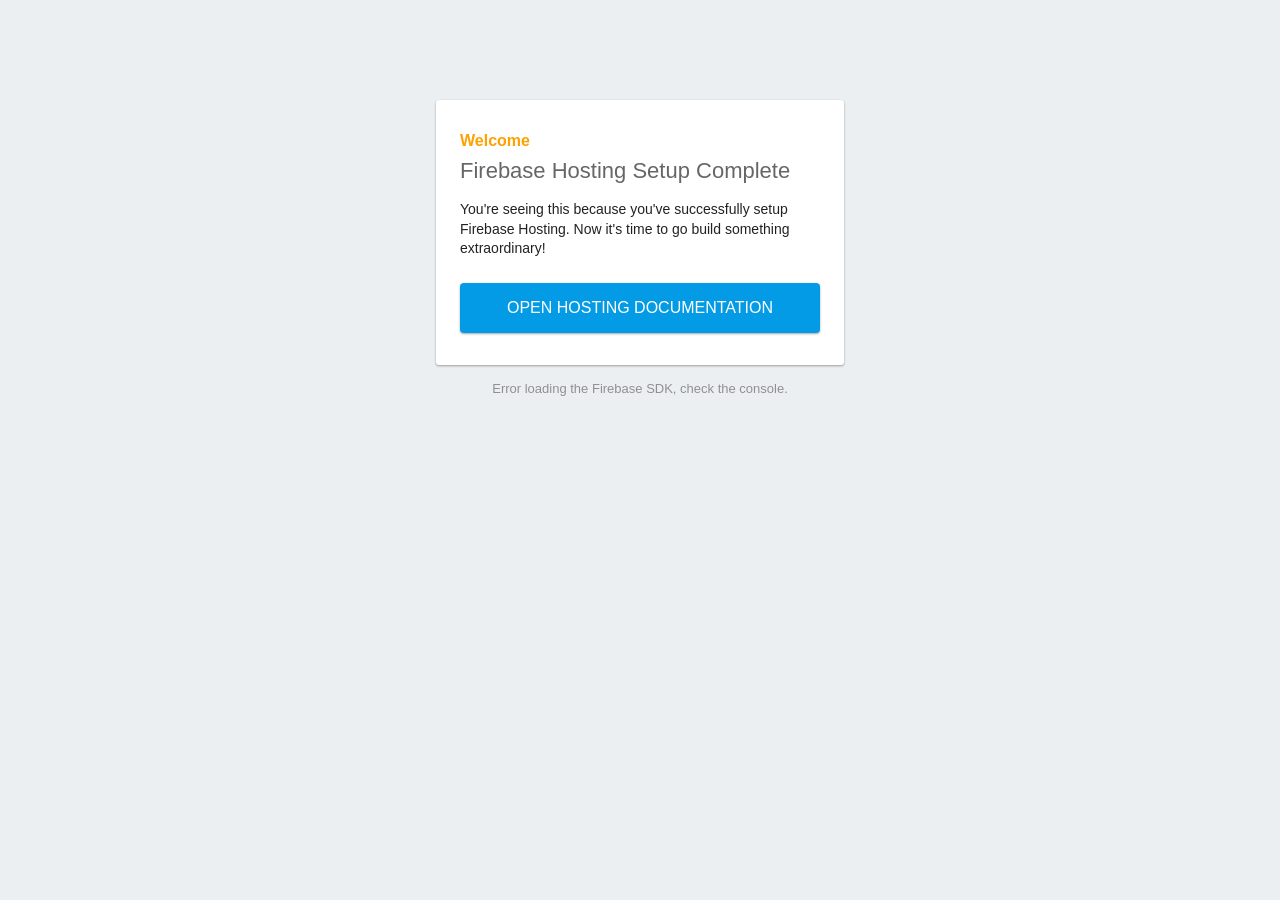
==== index.html @ 7377c233 "updating files" ====
<!DOCTYPE html>
<html>
  <head>
    <meta charset="utf-8">
    <meta name="viewport" content="width=device-width, initial-scale=1">
    <title>Welcome to Firebase Hosting</title>

    <!-- update the version number as needed -->
    <script defer src="/__/firebase/9.9.1/firebase-app-compat.js"></script>
    <!-- include only the Firebase features as you need -->
    <script defer src="/__/firebase/9.9.1/firebase-auth-compat.js"></script>
    <script defer src="/__/firebase/9.9.1/firebase-database-compat.js"></script>
    <script defer src="/__/firebase/9.9.1/firebase-firestore-compat.js"></script>
    <script defer src="/__/firebase/9.9.1/firebase-functions-compat.js"></script>
    <script defer src="/__/firebase/9.9.1/firebase-messaging-compat.js"></script>
    <script defer src="/__/firebase/9.9.1/firebase-storage-compat.js"></script>
    <script defer src="/__/firebase/9.9.1/firebase-analytics-compat.js"></script>
    <script defer src="/__/firebase/9.9.1/firebase-remote-config-compat.js"></script>
    <script defer src="/__/firebase/9.9.1/firebase-performance-compat.js"></script>
    <!-- 
      initialize the SDK after all desired features are loaded, set useEmulator to false
      to avoid connecting the SDK to running emulators.
    -->
    <script defer src="/__/firebase/init.js?useEmulator=true"></script>

    <style media="screen">
      body { background: #ECEFF1; color: rgba(0,0,0,0.87); font-family: Roboto, Helvetica, Arial, sans-serif; margin: 0; padding: 0; }
      #message { background: white; max-width: 360px; margin: 100px auto 16px; padding: 32px 24px; border-radius: 3px; }
      #message h2 { color: #ffa100; font-weight: bold; font-size: 16px; margin: 0 0 8px; }
      #message h1 { font-size: 22px; font-weight: 300; color: rgba(0,0,0,0.6); margin: 0 0 16px;}
      #message p { line-height: 140%; margin: 16px 0 24px; font-size: 14px; }
      #message a { display: block; text-align: center; background: #039be5; text-transform: uppercase; text-decoration: none; color: white; padding: 16px; border-radius: 4px; }
      #message, #message a { box-shadow: 0 1px 3px rgba(0,0,0,0.12), 0 1px 2px rgba(0,0,0,0.24); }
      #load { color: rgba(0,0,0,0.4); text-align: center; font-size: 13px; }
      @media (max-width: 600px) {
        body, #message { margin-top: 0; background: white; box-shadow: none; }
        body { border-top: 16px solid #ffa100; }
      }
    </style>
  </head>
  <body>
    <div id="message">
      <h2>Welcome</h2>
      <h1>Firebase Hosting Setup Complete</h1>
      <p>You're seeing this because you've successfully setup Firebase Hosting. Now it's time to go build something extraordinary!</p>
      <a target="_blank" href="https://firebase.google.com/docs/hosting/">Open Hosting Documentation</a>
    </div>
    <p id="load">Firebase SDK Loading&hellip;</p>

    <script>
      document.addEventListener('DOMContentLoaded', function() {
        const loadEl = document.querySelector('#load');
        // // 🔥🔥🔥🔥🔥🔥🔥🔥🔥🔥🔥🔥🔥🔥🔥🔥🔥🔥🔥🔥🔥🔥🔥🔥🔥🔥🔥🔥🔥🔥🔥
        // // The Firebase SDK is initialized and available here!
        //
        // firebase.auth().onAuthStateChanged(user => { });
        // firebase.database().ref('/path/to/ref').on('value', snapshot => { });
        // firebase.firestore().doc('/foo/bar').get().then(() => { });
        // firebase.functions().httpsCallable('yourFunction')().then(() => { });
        // firebase.messaging().requestPermission().then(() => { });
        // firebase.storage().ref('/path/to/ref').getDownloadURL().then(() => { });
        // firebase.analytics(); // call to activate
        // firebase.analytics().logEvent('tutorial_completed');
        // firebase.performance(); // call to activate
        //
        // // 🔥🔥🔥🔥🔥🔥🔥🔥🔥🔥🔥🔥🔥🔥🔥🔥🔥🔥🔥🔥🔥🔥🔥🔥🔥🔥🔥🔥🔥🔥🔥

        try {
          let app = firebase.app();
          let features = [
            'auth', 
            'database', 
            'firestore',
            'functions',
            'messaging', 
            'storage', 
            'analytics', 
            'remoteConfig',
            'performance',
          ].filter(feature => typeof app[feature] === 'function');
          loadEl.textContent = `Firebase SDK loaded with ${features.join(', ')}`;
        } catch (e) {
          console.error(e);
          loadEl.textContent = 'Error loading the Firebase SDK, check the console.';
        }
      });
    </script>
  </body>
</html>
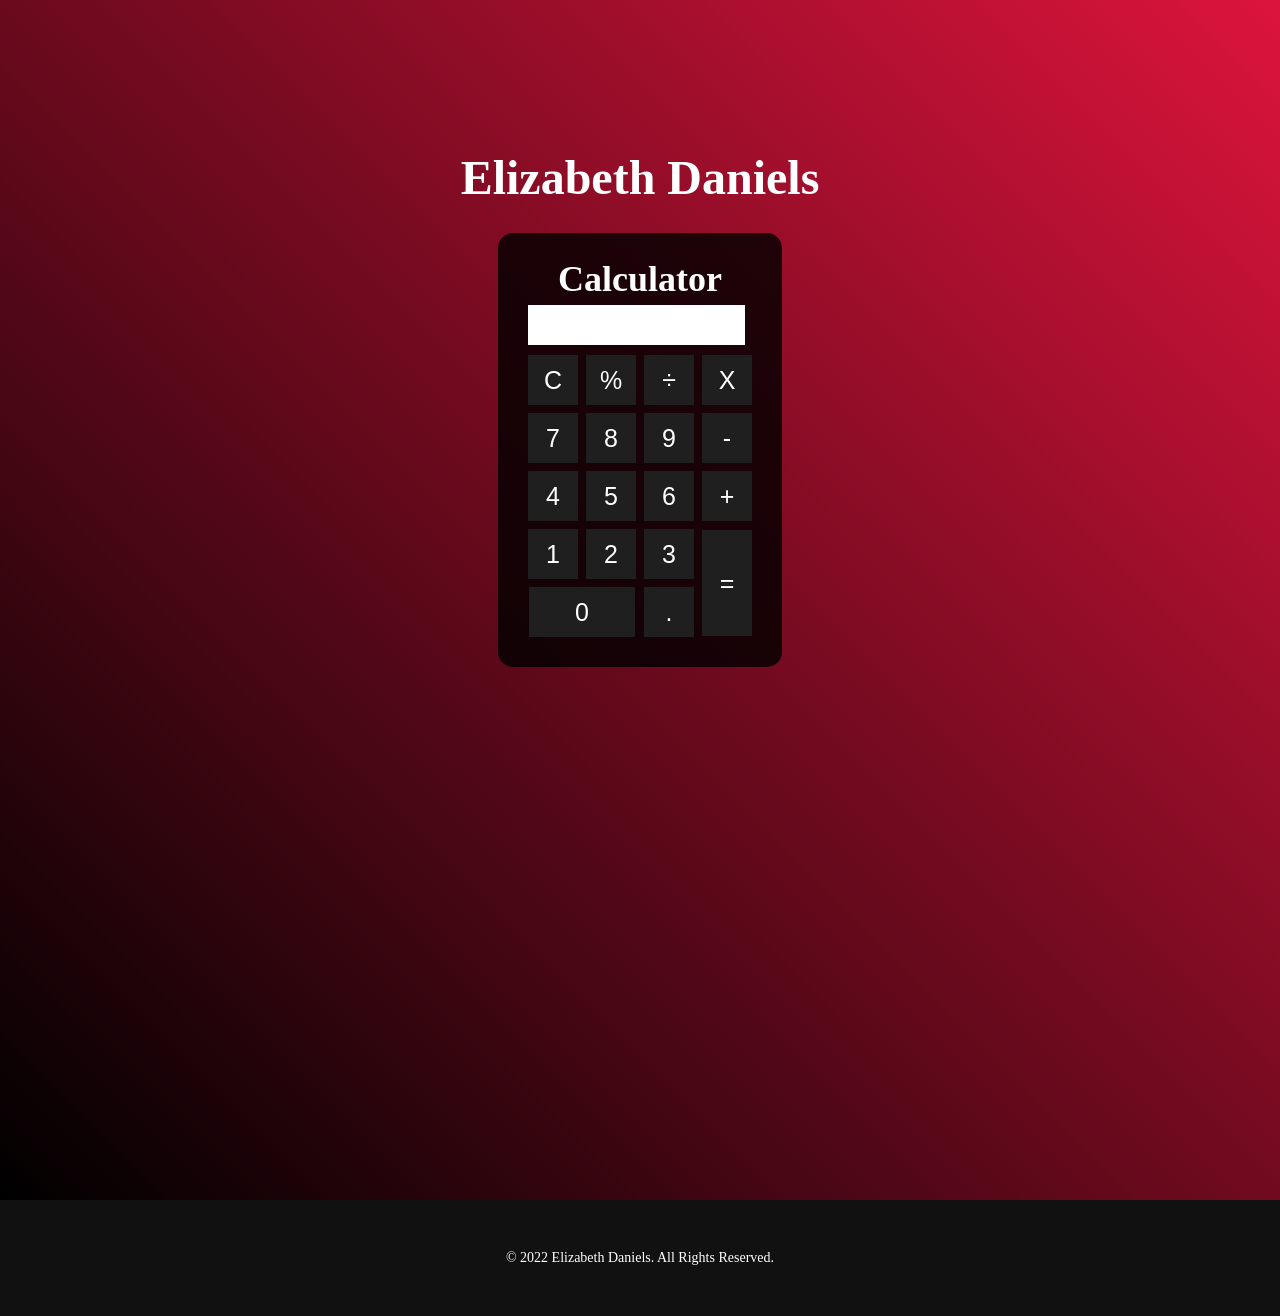
==== commit e187d1c2: "Add files via upload" ====
--- a/index.html
+++ b/index.html
@@ -1,89 +1,66 @@
 <!DOCTYPE html>
-<html>
+<html lang="en">
   <head>
-    <meta charset="utf-8">
-    <meta name="viewport" content="width=device-width, initial-scale=1">
-    <title>Welcome to Firebase Hosting</title>
-
-    <!-- update the version number as needed -->
-    <script defer src="/__/firebase/9.9.1/firebase-app-compat.js"></script>
-    <!-- include only the Firebase features as you need -->
-    <script defer src="/__/firebase/9.9.1/firebase-auth-compat.js"></script>
-    <script defer src="/__/firebase/9.9.1/firebase-database-compat.js"></script>
-    <script defer src="/__/firebase/9.9.1/firebase-firestore-compat.js"></script>
-    <script defer src="/__/firebase/9.9.1/firebase-functions-compat.js"></script>
-    <script defer src="/__/firebase/9.9.1/firebase-messaging-compat.js"></script>
-    <script defer src="/__/firebase/9.9.1/firebase-storage-compat.js"></script>
-    <script defer src="/__/firebase/9.9.1/firebase-analytics-compat.js"></script>
-    <script defer src="/__/firebase/9.9.1/firebase-remote-config-compat.js"></script>
-    <script defer src="/__/firebase/9.9.1/firebase-performance-compat.js"></script>
-    <!-- 
-      initialize the SDK after all desired features are loaded, set useEmulator to false
-      to avoid connecting the SDK to running emulators.
-    -->
-    <script defer src="/__/firebase/init.js?useEmulator=true"></script>
-
-    <style media="screen">
-      body { background: #ECEFF1; color: rgba(0,0,0,0.87); font-family: Roboto, Helvetica, Arial, sans-serif; margin: 0; padding: 0; }
-      #message { background: white; max-width: 360px; margin: 100px auto 16px; padding: 32px 24px; border-radius: 3px; }
-      #message h2 { color: #ffa100; font-weight: bold; font-size: 16px; margin: 0 0 8px; }
-      #message h1 { font-size: 22px; font-weight: 300; color: rgba(0,0,0,0.6); margin: 0 0 16px;}
-      #message p { line-height: 140%; margin: 16px 0 24px; font-size: 14px; }
-      #message a { display: block; text-align: center; background: #039be5; text-transform: uppercase; text-decoration: none; color: white; padding: 16px; border-radius: 4px; }
-      #message, #message a { box-shadow: 0 1px 3px rgba(0,0,0,0.12), 0 1px 2px rgba(0,0,0,0.24); }
-      #load { color: rgba(0,0,0,0.4); text-align: center; font-size: 13px; }
-      @media (max-width: 600px) {
-        body, #message { margin-top: 0; background: white; box-shadow: none; }
-        body { border-top: 16px solid #ffa100; }
-      }
-    </style>
+    <meta charset="UTF-8" />
+    <meta http-equiv="X-UA-Compatible" content="IE=edge" />
+    <meta name="viewport" content="width=device-width, initial-scale=1.0" />
+    <link rel="stylesheet" href="/styles.css" />
+    <title>Calculator</title>
   </head>
   <body>
-    <div id="message">
-      <h2>Welcome</h2>
-      <h1>Firebase Hosting Setup Complete</h1>
-      <p>You're seeing this because you've successfully setup Firebase Hosting. Now it's time to go build something extraordinary!</p>
-      <a target="_blank" href="https://firebase.google.com/docs/hosting/">Open Hosting Documentation</a>
-    </div>
-    <p id="load">Firebase SDK Loading&hellip;</p>
 
-    <script>
-      document.addEventListener('DOMContentLoaded', function() {
-        const loadEl = document.querySelector('#load');
-        // // 🔥🔥🔥🔥🔥🔥🔥🔥🔥🔥🔥🔥🔥🔥🔥🔥🔥🔥🔥🔥🔥🔥🔥🔥🔥🔥🔥🔥🔥🔥🔥
-        // // The Firebase SDK is initialized and available here!
-        //
-        // firebase.auth().onAuthStateChanged(user => { });
-        // firebase.database().ref('/path/to/ref').on('value', snapshot => { });
-        // firebase.firestore().doc('/foo/bar').get().then(() => { });
-        // firebase.functions().httpsCallable('yourFunction')().then(() => { });
-        // firebase.messaging().requestPermission().then(() => { });
-        // firebase.storage().ref('/path/to/ref').getDownloadURL().then(() => { });
-        // firebase.analytics(); // call to activate
-        // firebase.analytics().logEvent('tutorial_completed');
-        // firebase.performance(); // call to activate
-        //
-        // // 🔥🔥🔥🔥🔥🔥🔥🔥🔥🔥🔥🔥🔥🔥🔥🔥🔥🔥🔥🔥🔥🔥🔥🔥🔥🔥🔥🔥🔥🔥🔥
+    <div class="background">
+      <h1>Elizabeth Daniels</h1>
+      <div class="calculator">
+          <h2>Calculator</h2>
+          <p id="result"></p>
 
-        try {
-          let app = firebase.app();
-          let features = [
-            'auth', 
-            'database', 
-            'firestore',
-            'functions',
-            'messaging', 
-            'storage', 
-            'analytics', 
-            'remoteConfig',
-            'performance',
-          ].filter(feature => typeof app[feature] === 'function');
-          loadEl.textContent = `Firebase SDK loaded with ${features.join(', ')}`;
-        } catch (e) {
-          console.error(e);
-          loadEl.textContent = 'Error loading the Firebase SDK, check the console.';
-        }
-      });
-    </script>
+          <table>
+              <tr>
+                  <td><button id="clear-button" class="button" onclick="clean()">C</button></td>
+                  <td><button class="button" onclick="percent()">%</button></td>
+
+                  <td><button class="button" onclick="insert('/')">÷</button></td>
+                  <td><button class="button" onclick="insert('*')">X</button></td>
+              </tr>
+              <tr>
+                  <td><button class="button" onclick="insert('7')">7</button></td>
+                  <td><button class="button" onclick="insert('8')">8</button></td>
+                  <td><button class="button" onclick="insert('9')">9</button></td>
+                  <td><button class="button" onclick="insert('-')">-</button></td>
+              </tr>
+              <tr>
+                  <td><button class="button" onclick="insert('4')">4</button></td>
+                  <td><button class="button" onclick="insert('5')">5</button></td>
+                  <td><button class="button" onclick="insert('6')">6</button></td>
+                  <td><button class="button" onclick="insert('+')">+</button></td>
+              </tr>
+              <tr>
+                  <td><button class="button" onclick="insert('1')">1</button></td>
+                  <td><button class="button" onclick="insert('2')">2</button></td>
+                  <td><button class="button" onclick="insert('3')">3</button></td>
+                  <td rowspan="2"><button class="button" style="height: 106px;" onclick="calculator()">=</button></td>
+              </tr>
+              <tr>
+                  <td colspan="2"><button class="button" style="width: 106px;" onclick="insert('0')">0</button></td>
+                  <td><button class="button" onclick="insert('.')">.</button></td>
+              </tr>
+          </table>
+      </div>
+  </div>
+  <footer> 
+<!-- Copyright -->
+<section class="copyright">
+  <div class="container">
+     <div class="row">
+          <div class="col-md-12 ">
+            <div class="text-center text-white">
+              &copy; 2022 Elizabeth Daniels. All Rights Reserved.
+            </div>
+          </div>
+        </div>
+      </div>
+</footer> 
+    <script src="/scripts.js"></script>
   </body>
 </html>
--- a/styles.css
+++ b/styles.css
@@ -0,0 +1,58 @@
+@import url("https://fonts.googleapis.com/css2?family=Antonio:wght@100&family=VT323&display=swap"); 
+
+*{
+            margin: 0;
+            padding: 0;
+        }
+        .background{
+            background-image: linear-gradient(45deg,black, crimson);
+            height: 100vh;
+            color: #fff;
+            text-align: center;
+            font-size: x-large;
+            padding: 150px;
+        }
+
+        .calculator{
+            position: absolute;
+            background-color: rgba(0, 0, 0, 0.8);
+            top: 50%;
+            left: 50%;
+            transform: translate(-50%,-50%);
+            border-radius: 15px;
+            padding: 25px;
+        }
+
+        .button{
+            width: 50px;
+            height: 50px;
+            font-size: 25px;
+            cursor: pointer;
+            margin: 3px;
+            background-color: rgb(31,31,31);
+            border: none;
+            color: #fff;
+        }
+
+        .button:hover{
+            background-color: black;
+        }
+        #result{
+            background-color: white;
+            width: 207px;
+            height: 30px;
+            margin: 5px;
+            font-size: 25px;
+            color: black;
+            text-align: right;
+            padding: 5px;
+        }
+
+         .copyright {
+         background-color: #111;
+         padding: 50px 0;
+         padding-top: 50px;
+         font-size:14px;
+         color: #fff;
+         text-align: center;
+         }
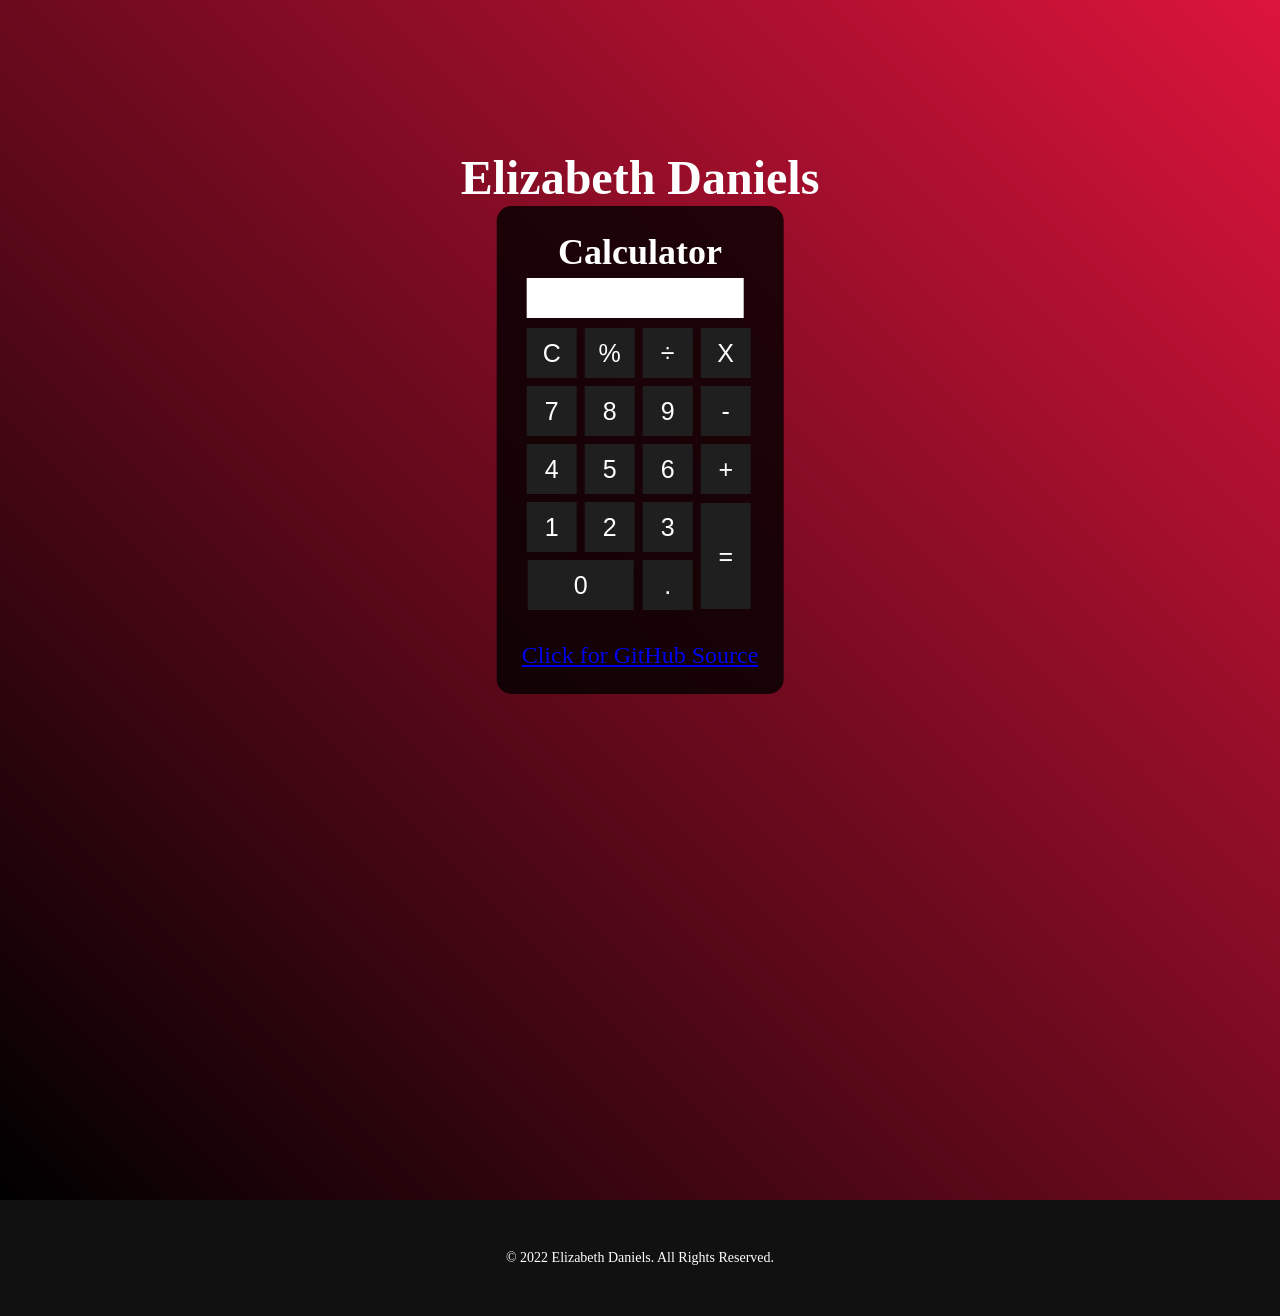
==== commit 254f2805: "updating" ====
--- a/index.html
+++ b/index.html
@@ -46,9 +46,12 @@
                   <td><button class="button" onclick="insert('.')">.</button></td>
               </tr>
           </table>
+          <br>
+          <div><a href="https://github.com/elydaniels/Calculator-JS" target="_blank">Click for GitHub Source</a> </div>
       </div>
   </div>
-  <footer> 
+ 
+ <footer> 
 <!-- Copyright -->
 <section class="copyright">
   <div class="container">
@@ -62,5 +65,6 @@
       </div>
 </footer> 
     <script src="/scripts.js"></script>
+    <script src="/string-math.js"></script>
   </body>
 </html>
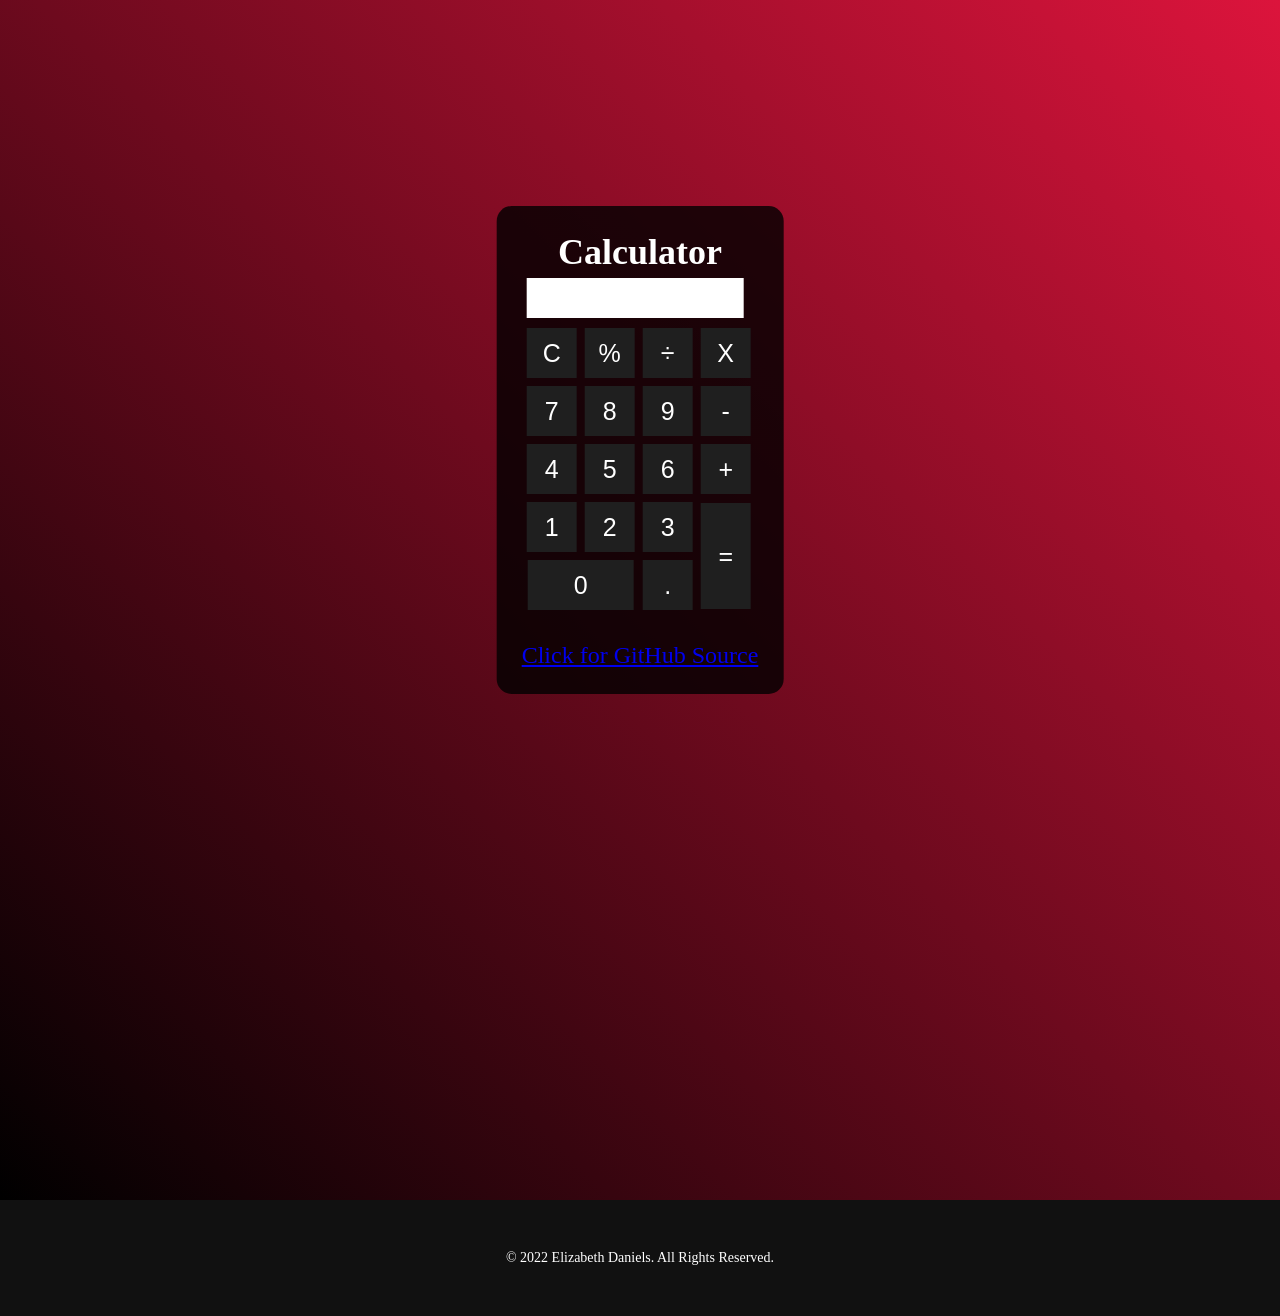
==== commit 40b555bc: "updating" ====
--- a/index.html
+++ b/index.html
@@ -10,7 +10,7 @@
   <body>
 
     <div class="background">
-      <h1>Elizabeth Daniels</h1>
+
       <div class="calculator">
           <h2>Calculator</h2>
           <p id="result"></p>
@@ -47,7 +47,7 @@
               </tr>
           </table>
           <br>
-          <div><a href="https://github.com/elydaniels/Calculator-JS" target="_blank">Click for GitHub Source</a> </div>
+          <div><a href="https://github.com/elydaniels/Calculator-JS" target="_blank">Click for GitHub Source</a></div>
       </div>
   </div>
  
